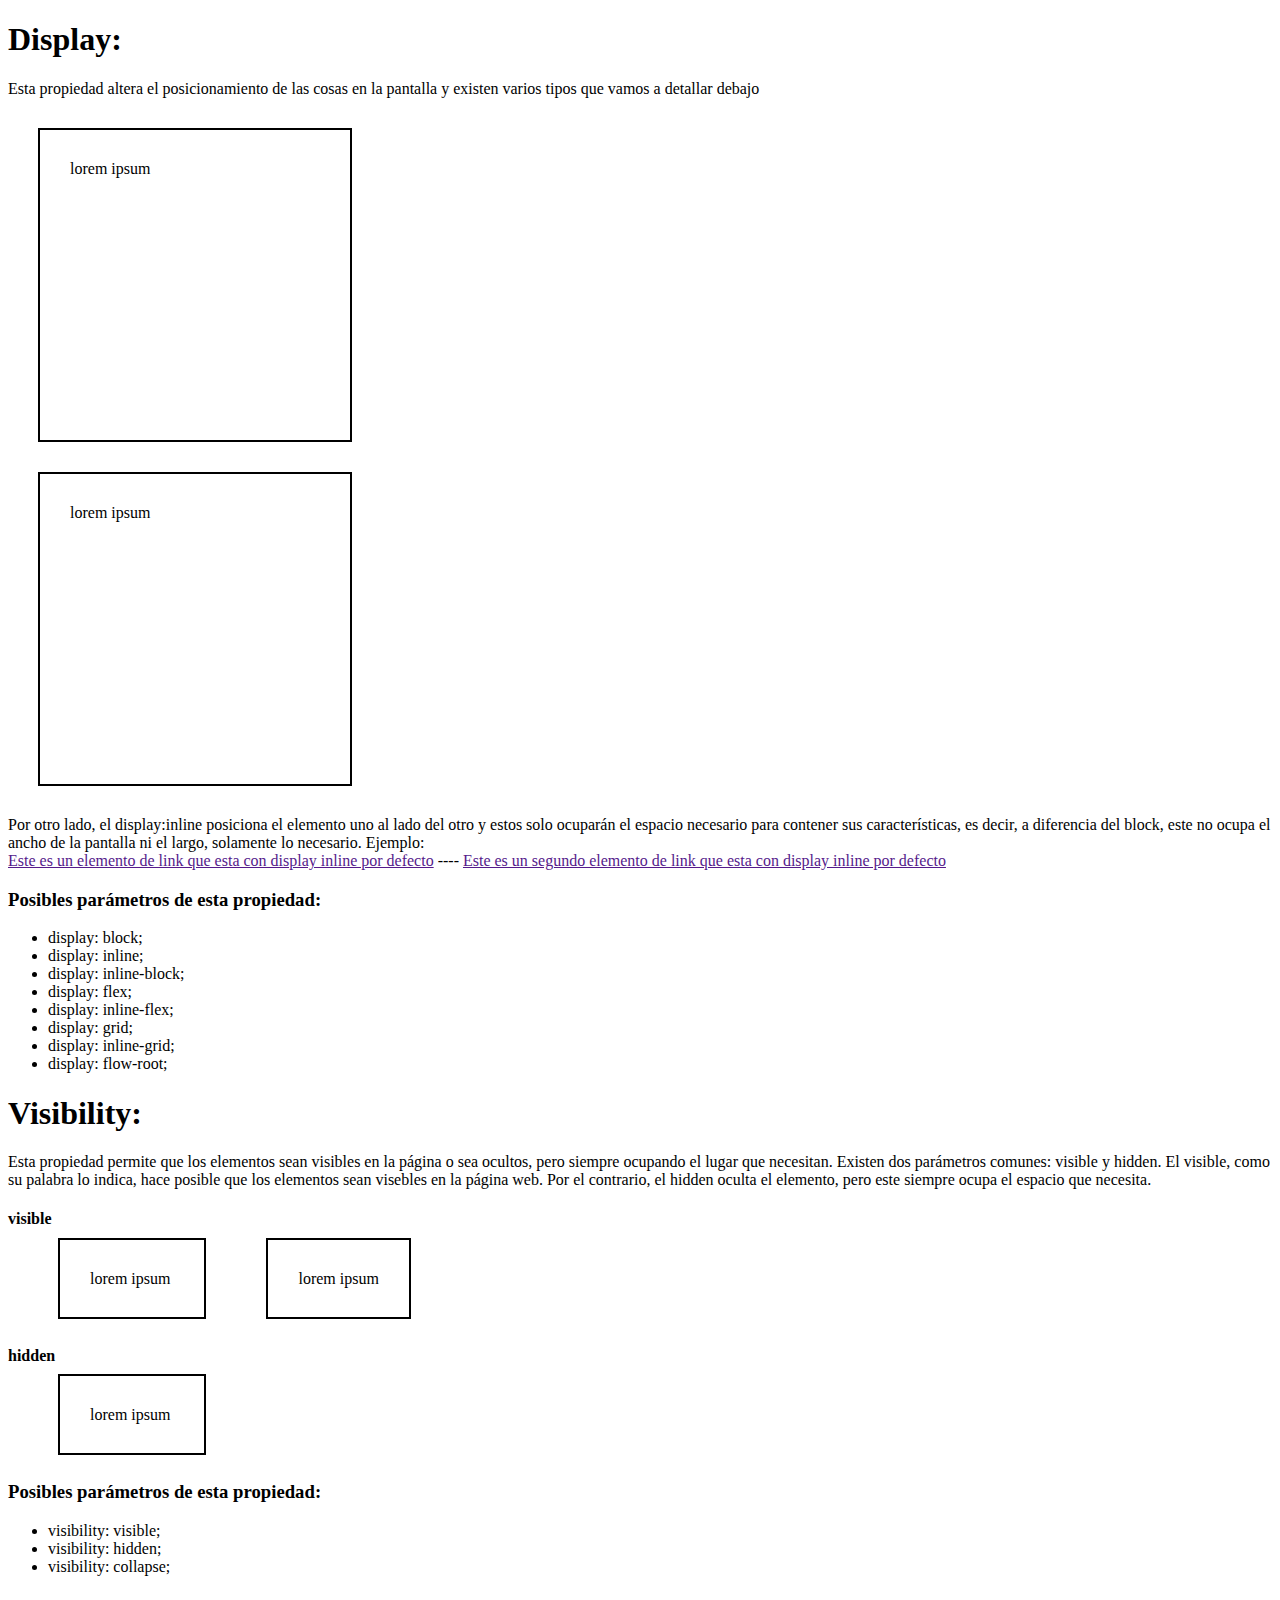
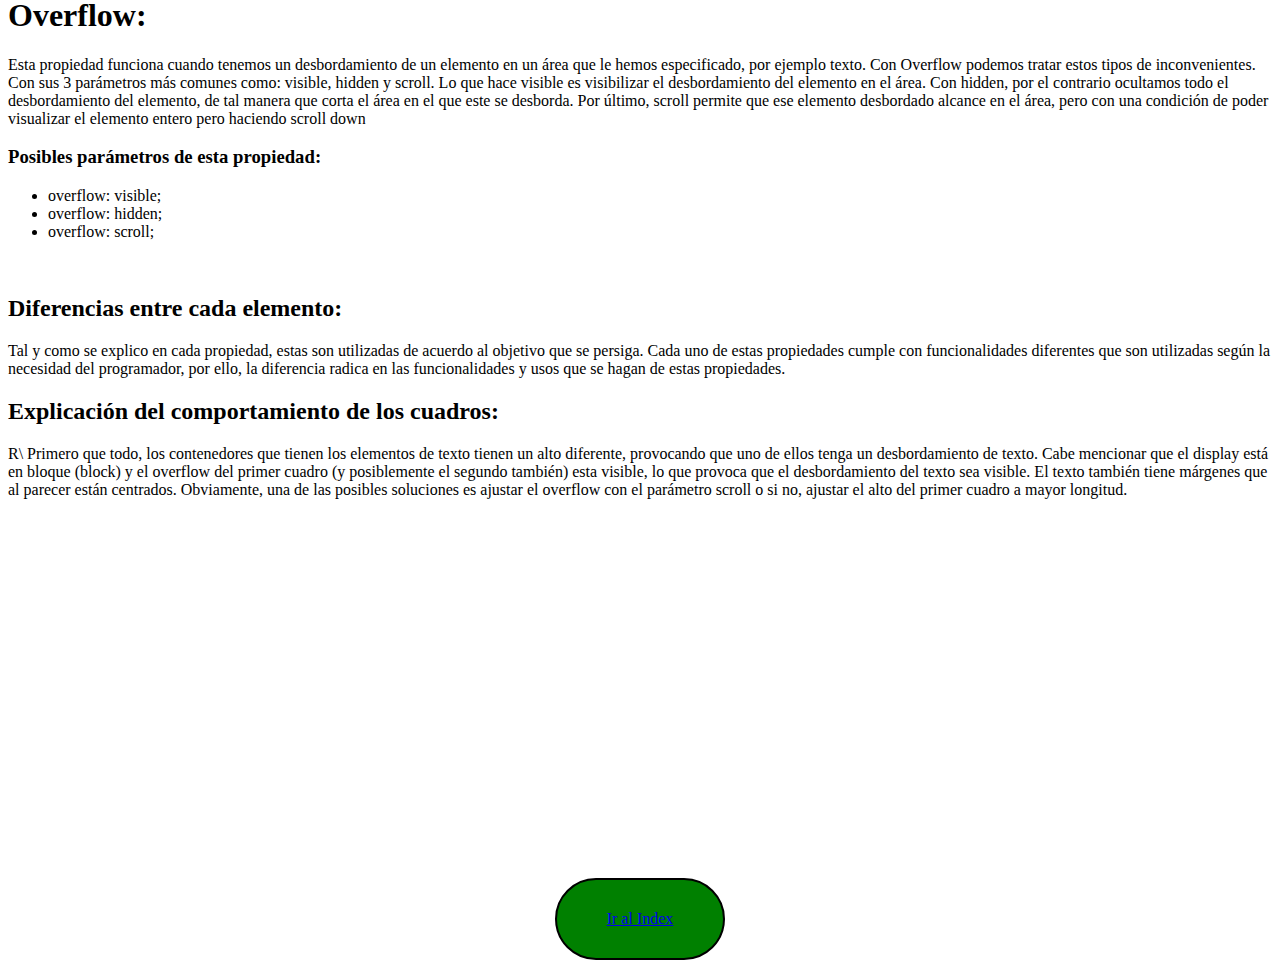
==== Ejercicio4.html @ 4885defb "addinh code" ====
<!DOCTYPE html>
<html lang="en">

<head>
    <meta charset="UTF-8">
    <meta http-equiv="X-UA-Compatible" content="IE=edge">
    <meta name="viewport" content="width=device-width, initial-scale=1.0">
    <title>Ejercicio4</title>
    <link rel="stylesheet" type="text/css" href="style.css">
</head>

<body>

    <h1> Display: </h1>


    Esta propiedad altera el posicionamiento de las cosas en la pantalla y existen varios tipos que vamos a detallar debajo

    <section>
        <div class="comun-imagen">
            lorem ipsum
        </div>
        <div class="comun-imagen">
            lorem ipsum
        </div>
    </section>


    <section class="span">
        Por otro lado, el display:inline posiciona el elemento uno al lado del otro y estos solo ocuparán el espacio necesario para contener sus características, es decir, a diferencia del block, este no ocupa el ancho de la pantalla ni el largo, solamente lo
        necesario. Ejemplo:
    </section>


    <section>

        <a href=""> Este es un elemento de link que esta con display inline por defecto</a> ----
        <a href=""> Este es un segundo elemento de link que esta con display inline por defecto</a>
    </section>

    <h3>Posibles parámetros de esta propiedad:</h3>

    <ul>
        <li>display: block;</li>
        <li>display: inline;</li>
        <li>display: inline-block;</li>
        <li>display: flex;</li>
        <li>display: inline-flex;</li>
        <li>display: grid;</li>
        <li>display: inline-grid;</li>
        <li>display: flow-root;</li>
    </ul>




    <h1> Visibility: </h1>

    Esta propiedad permite que los elementos sean visibles en la página o sea ocultos, pero siempre ocupando el lugar que necesitan. Existen dos parámetros comunes: visible y hidden. El visible, como su palabra lo indica, hace posible que los elementos sean
    visebles en la página web. Por el contrario, el hidden oculta el elemento, pero este siempre ocupa el espacio que necesita.

    </br>

    <h4>visible</h4>

    <div style="visibility: visible; border: none; margin-top: 20px;">
        <div class="comun-imagen" style="display: inline;">
            lorem ipsum
        </div>

        <div class="comun-imagen" style="display: inline;">
            lorem ipsum
        </div>
    </div>

    </br>
    <h4>hidden</h4>

    <div style="visibility: visible; border: none; margin-top: 20px;">
        <div class="comun-imagen" style="display: inline;">
            lorem ipsum
        </div>

        <div class="comun-imagen" style="display: inline; visibility: hidden;">
            lorem ipsum
        </div>
    </div>

    </br>

    <h3>Posibles parámetros de esta propiedad:</h3>

    <ul>
        <li>visibility: visible;</li>
        <li>visibility: hidden;</li>
        <li>visibility: collapse;</li>
    </ul>

    <h1> Overflow: </h1>

    Esta propiedad funciona cuando tenemos un desbordamiento de un elemento en un área que le hemos especificado, por ejemplo texto. Con Overflow podemos tratar estos tipos de inconvenientes. Con sus 3 parámetros más comunes como: visible, hidden y scroll.
    Lo que hace visible es visibilizar el desbordamiento del elemento en el área. Con hidden, por el contrario ocultamos todo el desbordamiento del elemento, de tal manera que corta el área en el que este se desborda. Por último, scroll permite que ese
    elemento desbordado alcance en el área, pero con una condición de poder visualizar el elemento entero pero haciendo scroll down


    </br>


    <h3>Posibles parámetros de esta propiedad:</h3>

    <ul>
        <li>overflow: visible;</li>
        <li>overflow: hidden;</li>
        <li>overflow: scroll;</li>
    </ul>

    </br>


    <h2>Diferencias entre cada elemento:</h2>

    Tal y como se explico en cada propiedad, estas son utilizadas de acuerdo al objetivo que se persiga. Cada uno de estas propiedades cumple con funcionalidades diferentes que son utilizadas según la necesidad del programador, por ello, la diferencia radica
    en las funcionalidades y usos que se hagan de estas propiedades.

    </br>



    <h2>Explicación del comportamiento de los cuadros:</h2>


    R\ Primero que todo, los contenedores que tienen los elementos de texto tienen un alto diferente, provocando que uno de ellos tenga un desbordamiento de texto. Cabe mencionar que el display está en bloque (block) y el overflow del primer cuadro (y posiblemente
    el segundo también) esta visible, lo que provoca que el desbordamiento del texto sea visible. El texto también tiene márgenes que al parecer están centrados. Obviamente, una de las posibles soluciones es ajustar el overflow con el parámetro scroll
    o si no, ajustar el alto del primer cuadro a mayor longitud.

    <div class="boton-cambio">
        <a href="index.html" target="_blanck">Ir al Index</a>
    </div>

</body>

</html>
---- style.css ----
div {
    border-style: solid;
    border-width: 2px;
    padding: 20px;
}

p {
    text-align: center;
}

.central {
    text-align: center;
    background-color: #DEB887;
}

.izquierda {
    text-align: center;
    width: 150px;
    height: 200px;
    float: left;
}

.main-central {
    background-color: #ADD8E6;
    width: 75%;
    float: left;
    display: grid;
}

.second-central {
    background-color: #90EE90;
    height: 106.1px;
    width: 75%;
    float: left;
    display: grid;
}

.derecha {
    width: 192px;
    height: 200px;
    float: right;
}

.inferior-izquierda {
    background-color: #DDA0DD;
    float: left;
    width: 47.9%;
}

.inferior-derecha {
    background-color: green;
    width: 47.3%;
    float: right;
}

.boton-cambio {
    text-align: center;
    background-color: green;
    padding-top: 30px;
    padding-bottom: 30px;
    width: 10%;
    border-radius: 100px;
    margin-top: 30% !important;
    margin: auto
}

.primera-caja {
    border-top: dotted 10px green;
    border-right: dashed 20px blue;
    border-bottom: double 10px #A52A2A;
    border-left: groove 30px #2F4F4F;
}

.segunda-caja {
    border-top: inset 30px #B22222;
    border-right: solid 33px #DAA520;
    border-bottom: double 25px #4B0082;
    border-left: dotted 17px #808000;
}

.comun-imagen {
    width: 250px;
    height: 250px;
    margin: 30px;
    padding: 30px;
    background-repeat: no-repeat;
}

.div_ejer4 {
    width: 400px;
    height: 400px;
    margin: 40px;
    padding: 40px;
    border: dashed 10px orange;
    background-position: center;
    background-repeat: no-repeat;
}
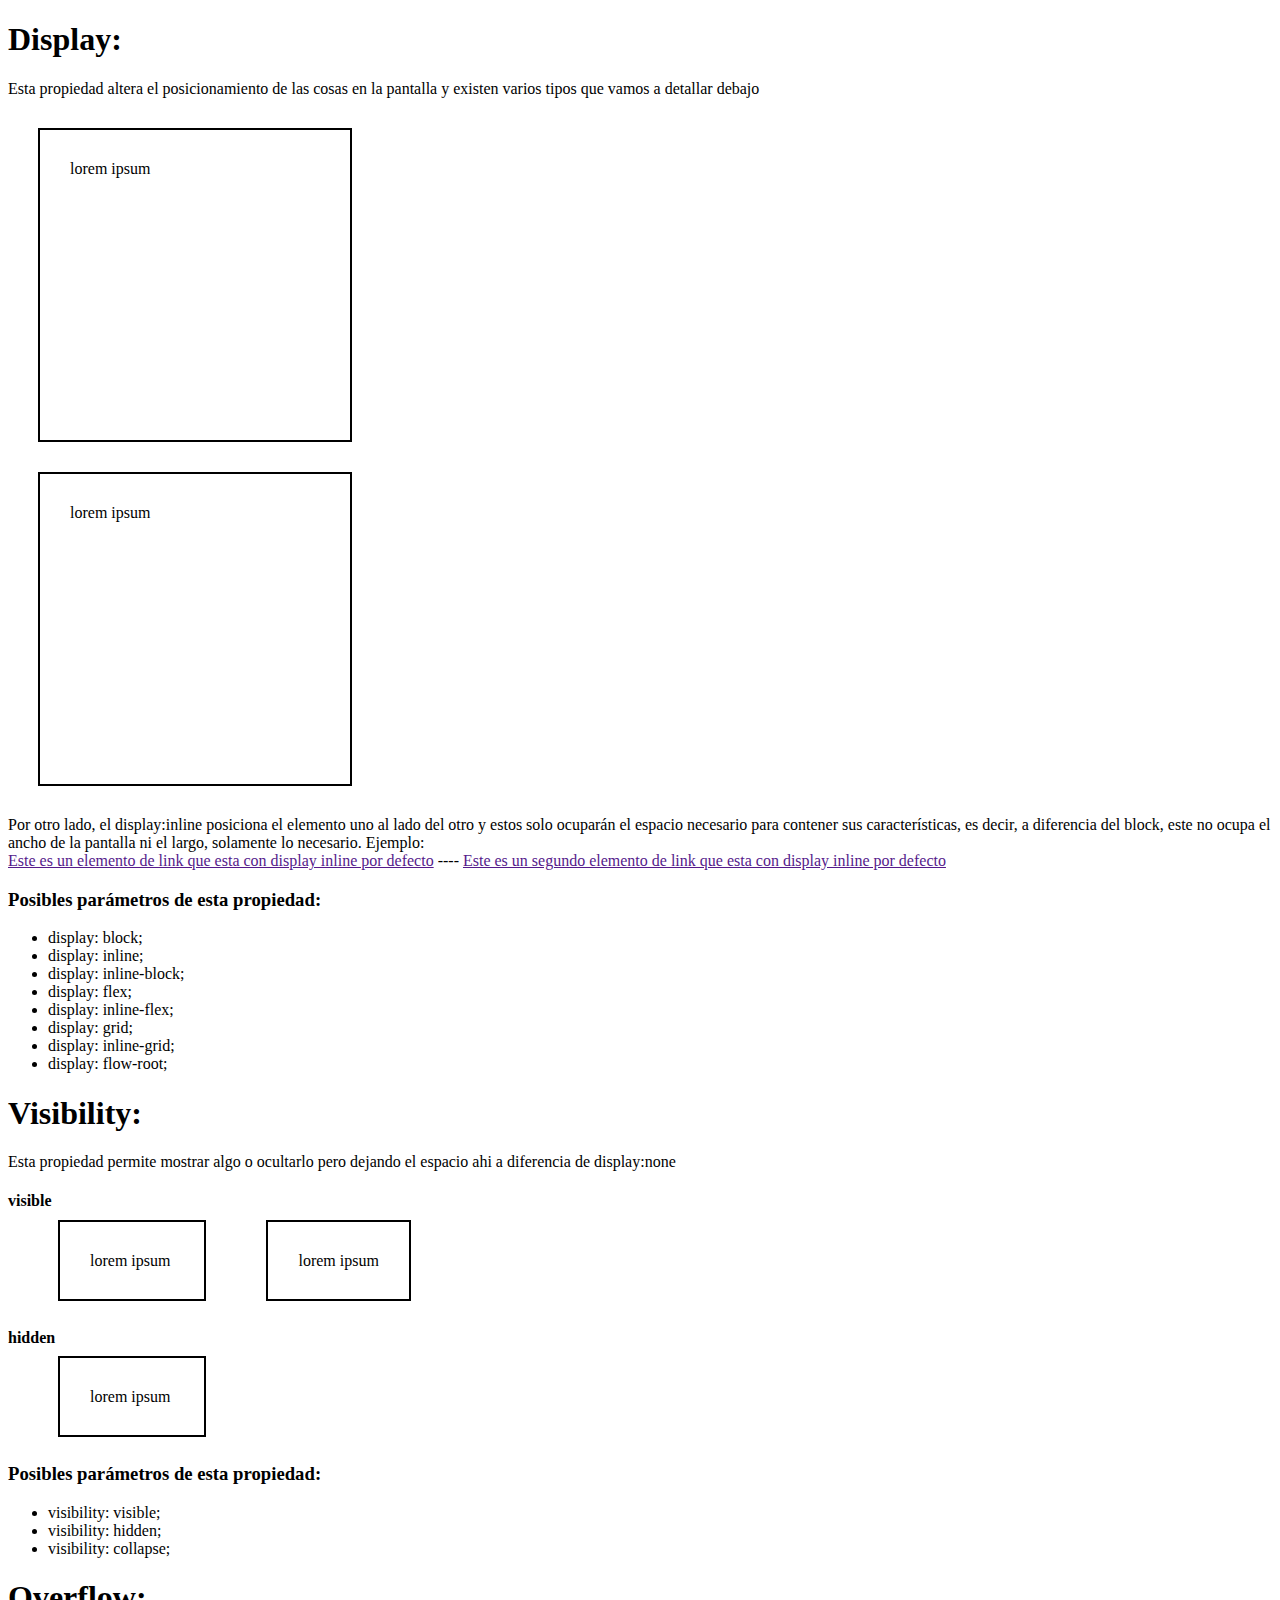
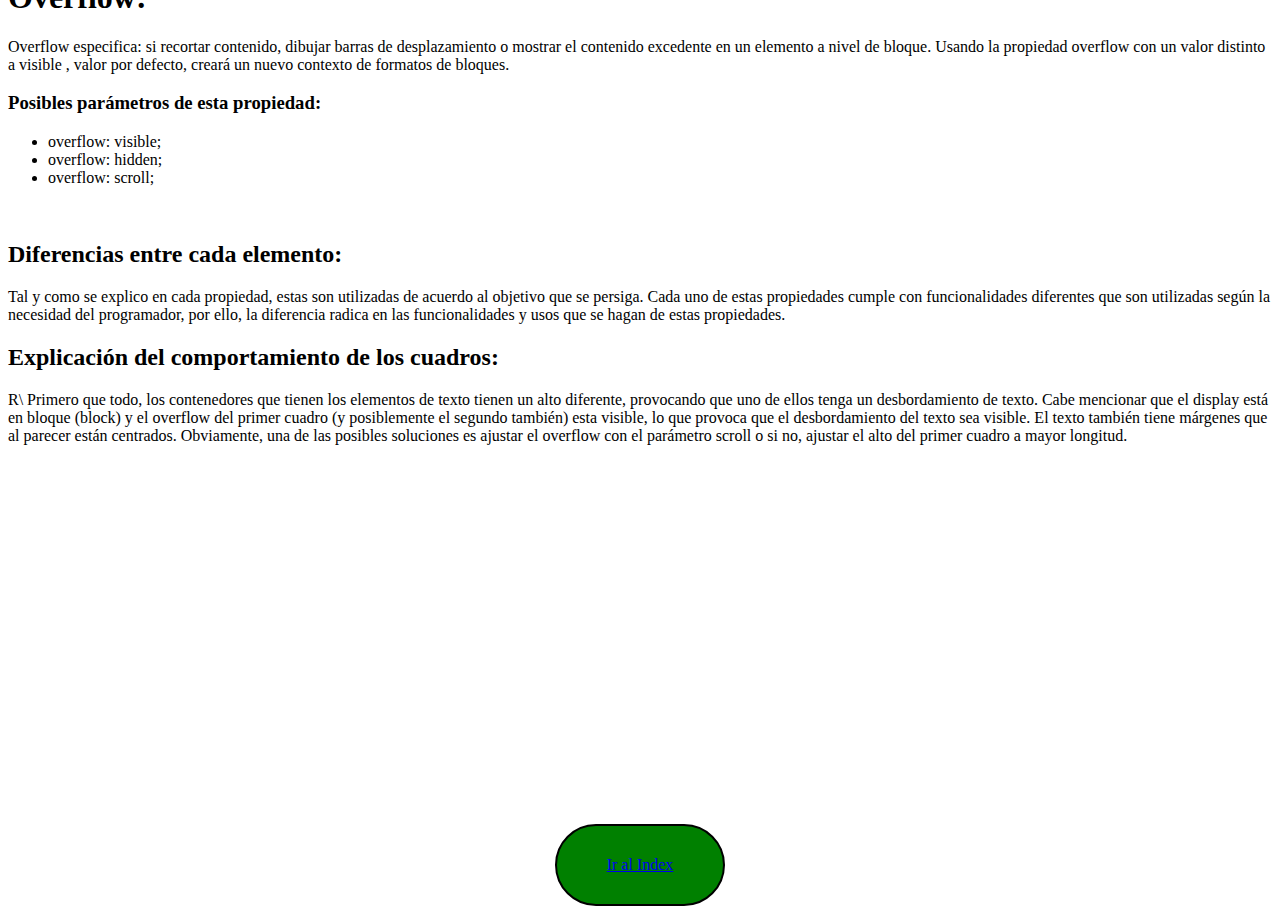
==== commit 38002c13: "adding code" ====
--- a/Ejercicio4.html
+++ b/Ejercicio4.html
@@ -56,8 +56,7 @@
 
     <h1> Visibility: </h1>
 
-    Esta propiedad permite que los elementos sean visibles en la página o sea ocultos, pero siempre ocupando el lugar que necesitan. Existen dos parámetros comunes: visible y hidden. El visible, como su palabra lo indica, hace posible que los elementos sean
-    visebles en la página web. Por el contrario, el hidden oculta el elemento, pero este siempre ocupa el espacio que necesita.
+    Esta propiedad permite mostrar algo o ocultarlo pero dejando el espacio ahi a diferencia de display:none
 
     </br>
 
@@ -98,9 +97,8 @@
 
     <h1> Overflow: </h1>
 
-    Esta propiedad funciona cuando tenemos un desbordamiento de un elemento en un área que le hemos especificado, por ejemplo texto. Con Overflow podemos tratar estos tipos de inconvenientes. Con sus 3 parámetros más comunes como: visible, hidden y scroll.
-    Lo que hace visible es visibilizar el desbordamiento del elemento en el área. Con hidden, por el contrario ocultamos todo el desbordamiento del elemento, de tal manera que corta el área en el que este se desborda. Por último, scroll permite que ese
-    elemento desbordado alcance en el área, pero con una condición de poder visualizar el elemento entero pero haciendo scroll down
+    Overflow especifica: si recortar contenido, dibujar barras de desplazamiento o mostrar el contenido excedente en un elemento a nivel de bloque. Usando la propiedad overflow con un valor distinto a visible , valor por defecto, creará un nuevo contexto
+    de formatos de bloques.
 
 
     </br>
--- a/style.css
+++ b/style.css
@@ -86,7 +86,7 @@
     background-repeat: no-repeat;
 }
 
-.div_ejer4 {
+.contedor-imagen {
     width: 400px;
     height: 400px;
     margin: 40px;
@@ -94,4 +94,24 @@
     border: dashed 10px orange;
     background-position: center;
     background-repeat: no-repeat;
+}
+
+.chocolate {
+    background-color: chocolate;
+    background-image: url(https://upload.wikimedia.org/wikipedia/commons/thumb/e/e3/Logo_vector.png/480px-Logo_vector.png);
+}
+
+.blue {
+    background-color: blue;
+    background-image: url(https://upload.wikimedia.org/wikipedia/commons/thumb/e/e3/Logo_vector.png/480px-Logo_vector.png);
+}
+
+.royalblue {
+    background-color: royalblue;
+    background-image: url(https://upload.wikimedia.org/wikipedia/commons/thumb/e/e3/Logo_vector.png/480px-Logo_vector.png);
+}
+
+.brown {
+    background-color: brown;
+    background-image: url(https://upload.wikimedia.org/wikipedia/commons/thumb/e/e3/Logo_vector.png/480px-Logo_vector.png);
 }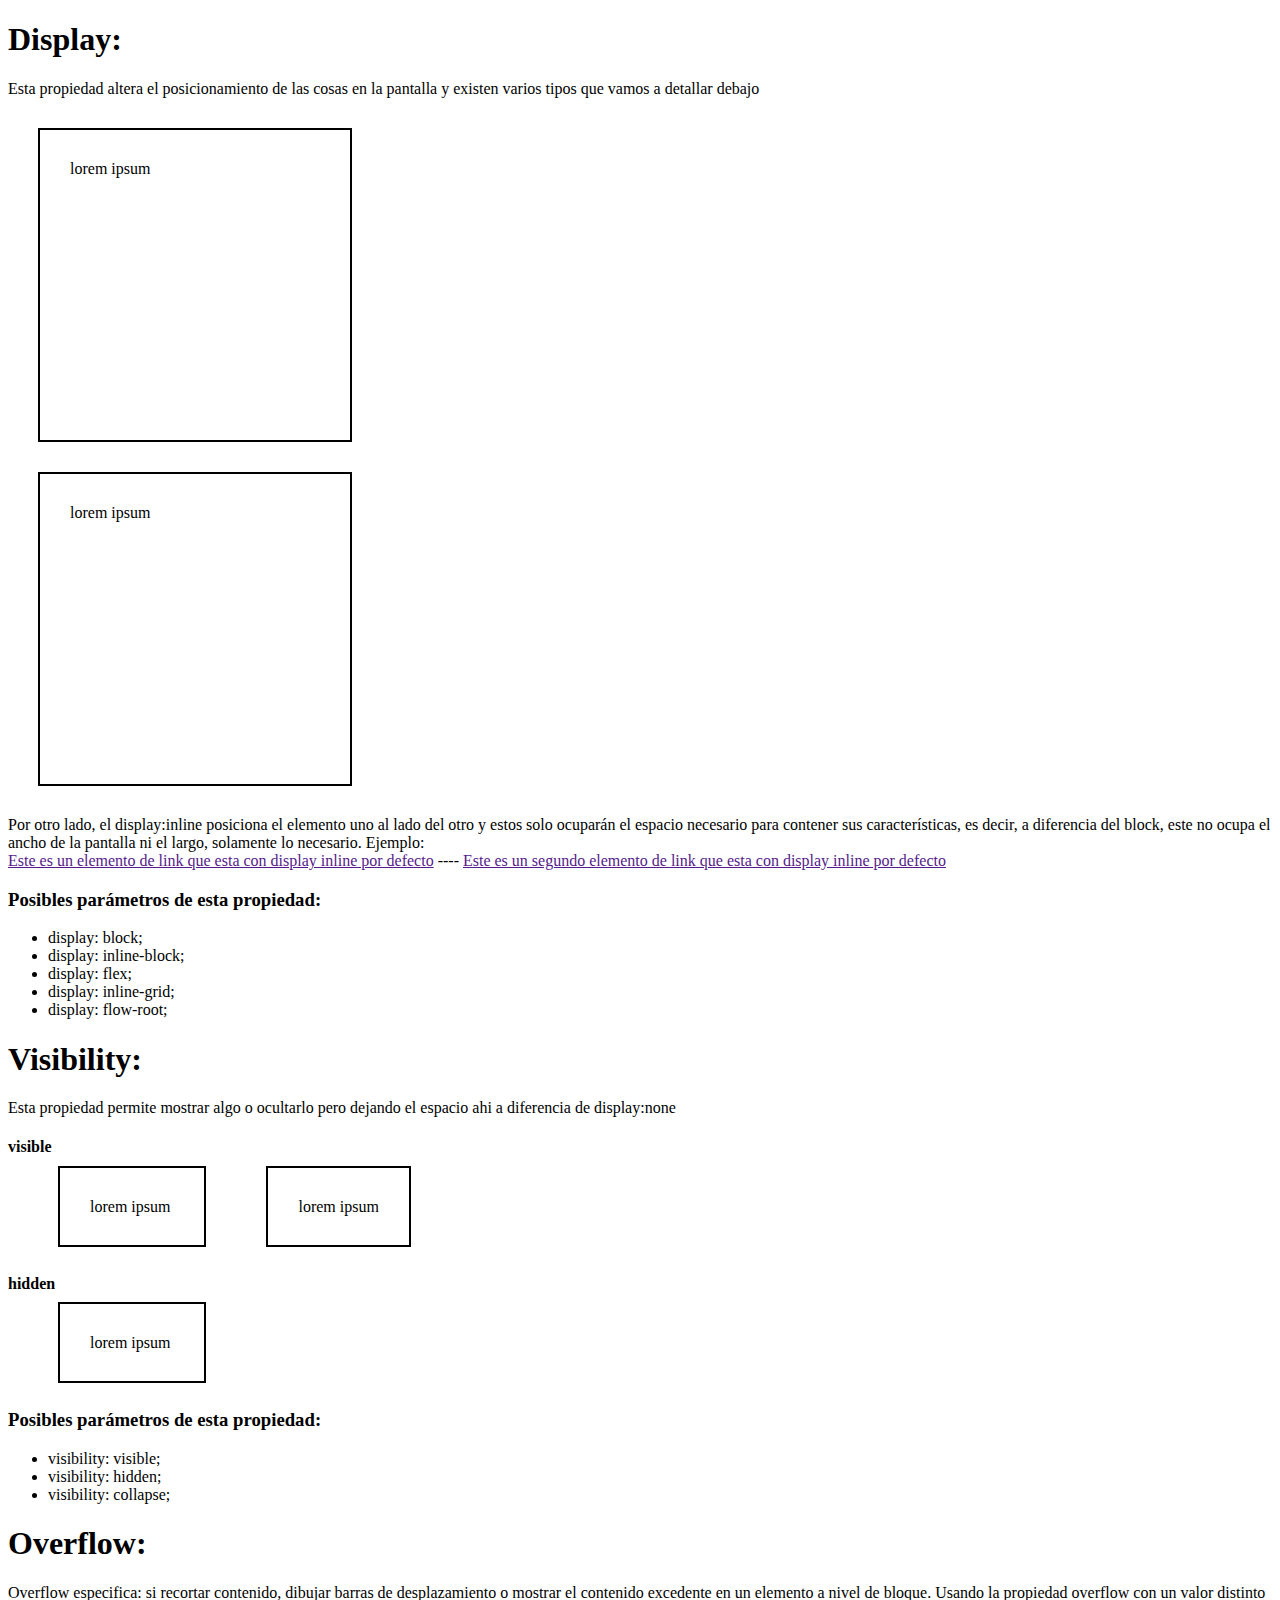
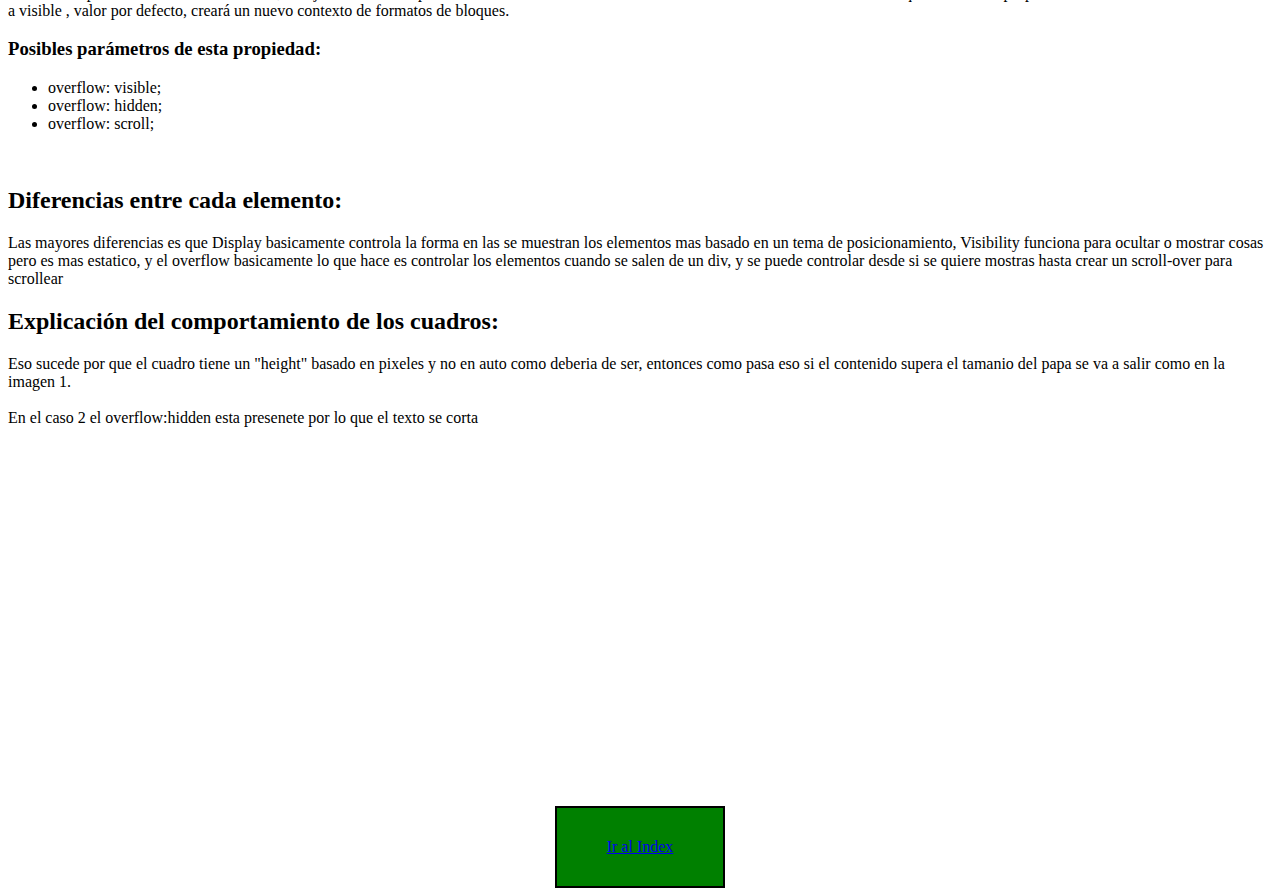
==== commit f0d625e6: "adding final code" ====
--- a/Ejercicio4.html
+++ b/Ejercicio4.html
@@ -10,12 +10,8 @@
 </head>
 
 <body>
-
     <h1> Display: </h1>
-
-
     Esta propiedad altera el posicionamiento de las cosas en la pantalla y existen varios tipos que vamos a detallar debajo
-
     <section>
         <div class="comun-imagen">
             lorem ipsum
@@ -33,7 +29,6 @@
 
 
     <section>
-
         <a href=""> Este es un elemento de link que esta con display inline por defecto</a> ----
         <a href=""> Este es un segundo elemento de link que esta con display inline por defecto</a>
     </section>
@@ -42,11 +37,8 @@
 
     <ul>
         <li>display: block;</li>
-        <li>display: inline;</li>
         <li>display: inline-block;</li>
         <li>display: flex;</li>
-        <li>display: inline-flex;</li>
-        <li>display: grid;</li>
         <li>display: inline-grid;</li>
         <li>display: flow-root;</li>
     </ul>
@@ -62,7 +54,7 @@
 
     <h4>visible</h4>
 
-    <div style="visibility: visible; border: none; margin-top: 20px;">
+    <div class="visible">
         <div class="comun-imagen" style="display: inline;">
             lorem ipsum
         </div>
@@ -75,12 +67,12 @@
     </br>
     <h4>hidden</h4>
 
-    <div style="visibility: visible; border: none; margin-top: 20px;">
+    <div class="visible">
         <div class="comun-imagen" style="display: inline;">
             lorem ipsum
         </div>
 
-        <div class="comun-imagen" style="display: inline; visibility: hidden;">
+        <div class="comun-imagen hiden">
             lorem ipsum
         </div>
     </div>
@@ -116,20 +108,16 @@
 
 
     <h2>Diferencias entre cada elemento:</h2>
-
-    Tal y como se explico en cada propiedad, estas son utilizadas de acuerdo al objetivo que se persiga. Cada uno de estas propiedades cumple con funcionalidades diferentes que son utilizadas según la necesidad del programador, por ello, la diferencia radica
-    en las funcionalidades y usos que se hagan de estas propiedades.
+    Las mayores diferencias es que Display basicamente controla la forma en las se muestran los elementos mas basado en un tema de posicionamiento, Visibility funciona para ocultar o mostrar cosas pero es mas estatico, y el overflow basicamente lo que hace
+    es controlar los elementos cuando se salen de un div, y se puede controlar desde si se quiere mostras hasta crear un scroll-over para scrollear
 
     </br>
 
 
-
     <h2>Explicación del comportamiento de los cuadros:</h2>
 
-
-    R\ Primero que todo, los contenedores que tienen los elementos de texto tienen un alto diferente, provocando que uno de ellos tenga un desbordamiento de texto. Cabe mencionar que el display está en bloque (block) y el overflow del primer cuadro (y posiblemente
-    el segundo también) esta visible, lo que provoca que el desbordamiento del texto sea visible. El texto también tiene márgenes que al parecer están centrados. Obviamente, una de las posibles soluciones es ajustar el overflow con el parámetro scroll
-    o si no, ajustar el alto del primer cuadro a mayor longitud.
+    Eso sucede por que el cuadro tiene un "height" basado en pixeles y no en auto como deberia de ser, entonces como pasa eso si el contenido supera el tamanio del papa se va a salir como en la imagen 1.
+    <br><br> En el caso 2 el overflow:hidden esta presenete por lo que el texto se corta
 
     <div class="boton-cambio">
         <a href="index.html" target="_blanck">Ir al Index</a>
--- a/style.css
+++ b/style.css
@@ -59,7 +59,6 @@
     padding-top: 30px;
     padding-bottom: 30px;
     width: 10%;
-    border-radius: 100px;
     margin-top: 30% !important;
     margin: auto
 }
@@ -96,22 +95,33 @@
     background-repeat: no-repeat;
 }
 
-.chocolate {
-    background-color: chocolate;
+.red {
+    background-color: red;
     background-image: url(https://upload.wikimedia.org/wikipedia/commons/thumb/e/e3/Logo_vector.png/480px-Logo_vector.png);
 }
 
 .blue {
     background-color: blue;
-    background-image: url(https://upload.wikimedia.org/wikipedia/commons/thumb/e/e3/Logo_vector.png/480px-Logo_vector.png);
+    background-image: url(https://upload.wikimedia.org/wikipedia/commons/4/47/PNG_transparency_demonstration_1.png);
 }
 
-.royalblue {
-    background-color: royalblue;
-    background-image: url(https://upload.wikimedia.org/wikipedia/commons/thumb/e/e3/Logo_vector.png/480px-Logo_vector.png);
+.green {
+    background-color: green;
+    background-image: url(https://i.stack.imgur.com/ILTQq.png);
 }
 
-.brown {
-    background-color: brown;
-    background-image: url(https://upload.wikimedia.org/wikipedia/commons/thumb/e/e3/Logo_vector.png/480px-Logo_vector.png);
+.yellow {
+    background-color: yellow;
+    background-image: url(https://img.freepik.com/vector-gratis/icono-realista-vidrio-esmerilado-roto_1284-12125.jpg?size=338&ext=jpg&ga=GA1.2.2035773488.1627516800);
+}
+
+.visible {
+    visibility: visible;
+    border: none;
+    margin-top: 20px;
+}
+
+.hiden {
+    display: inline;
+    visibility: hidden;
 }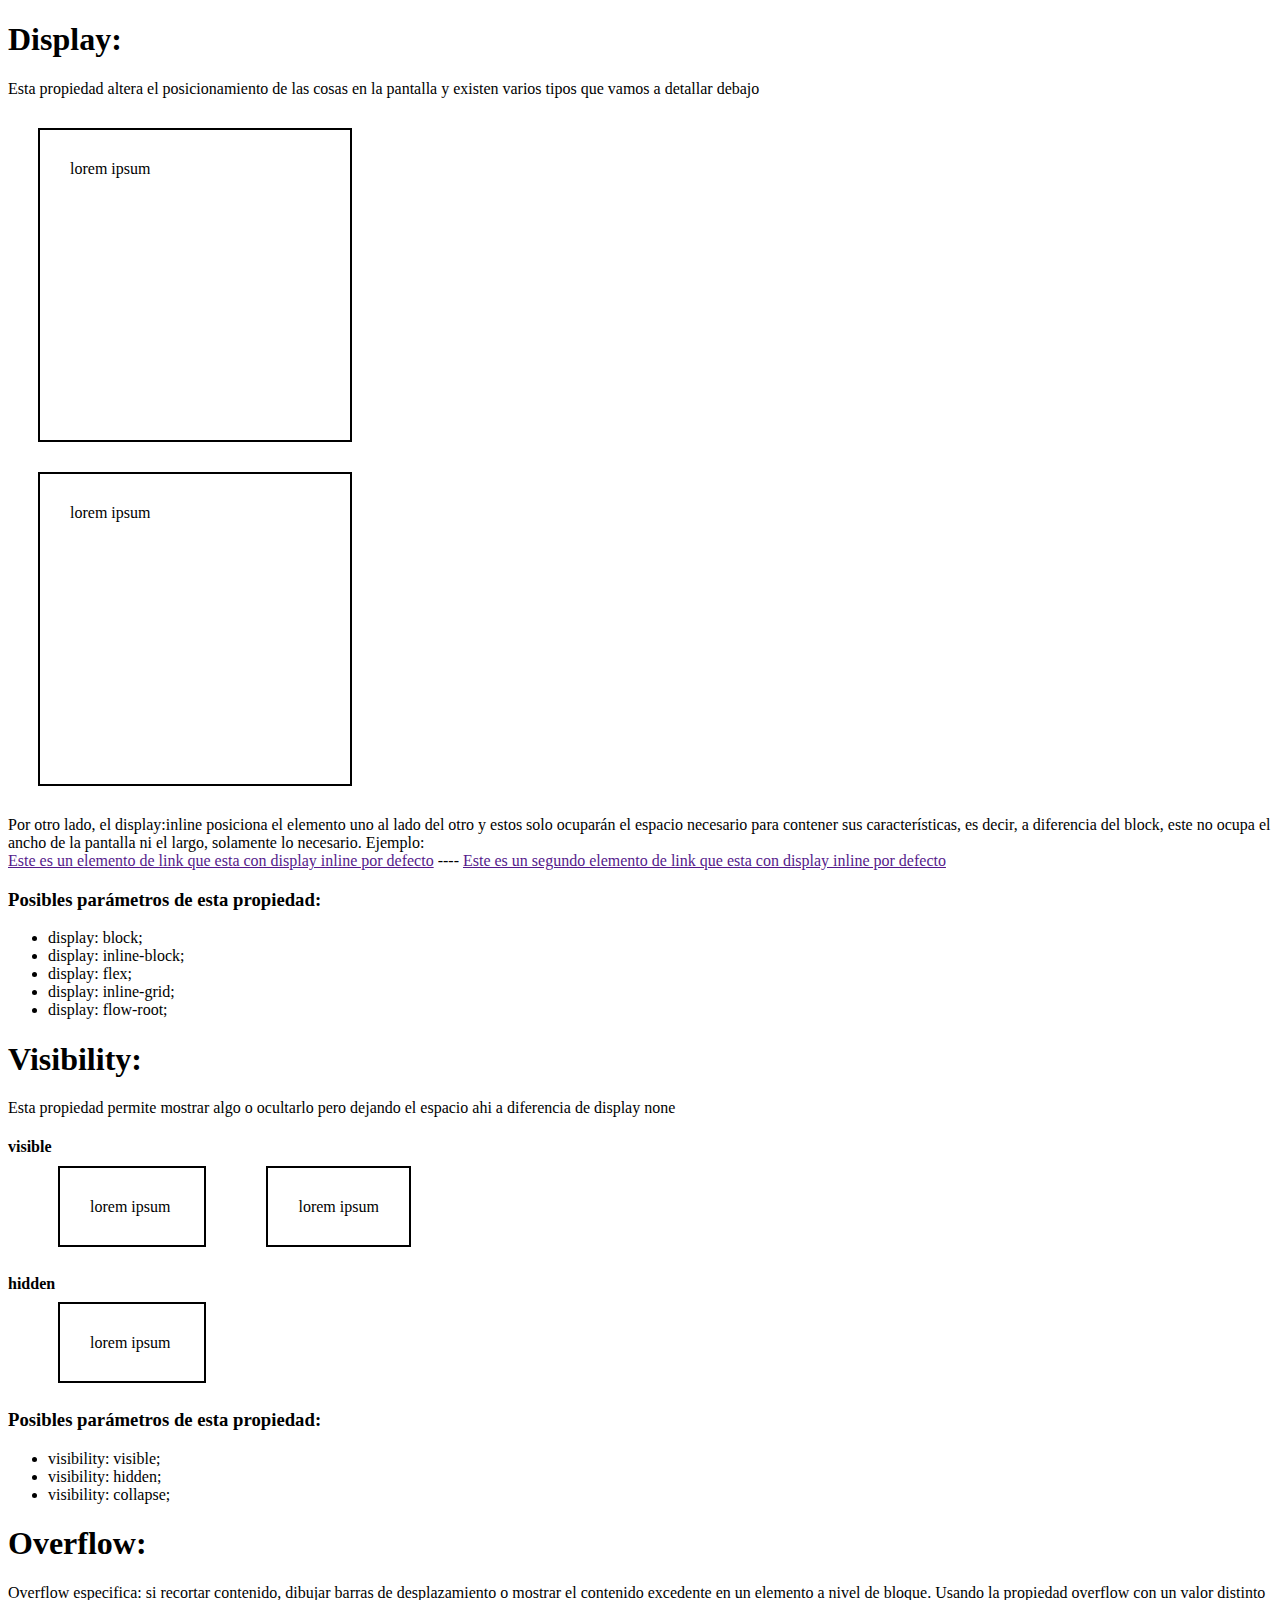
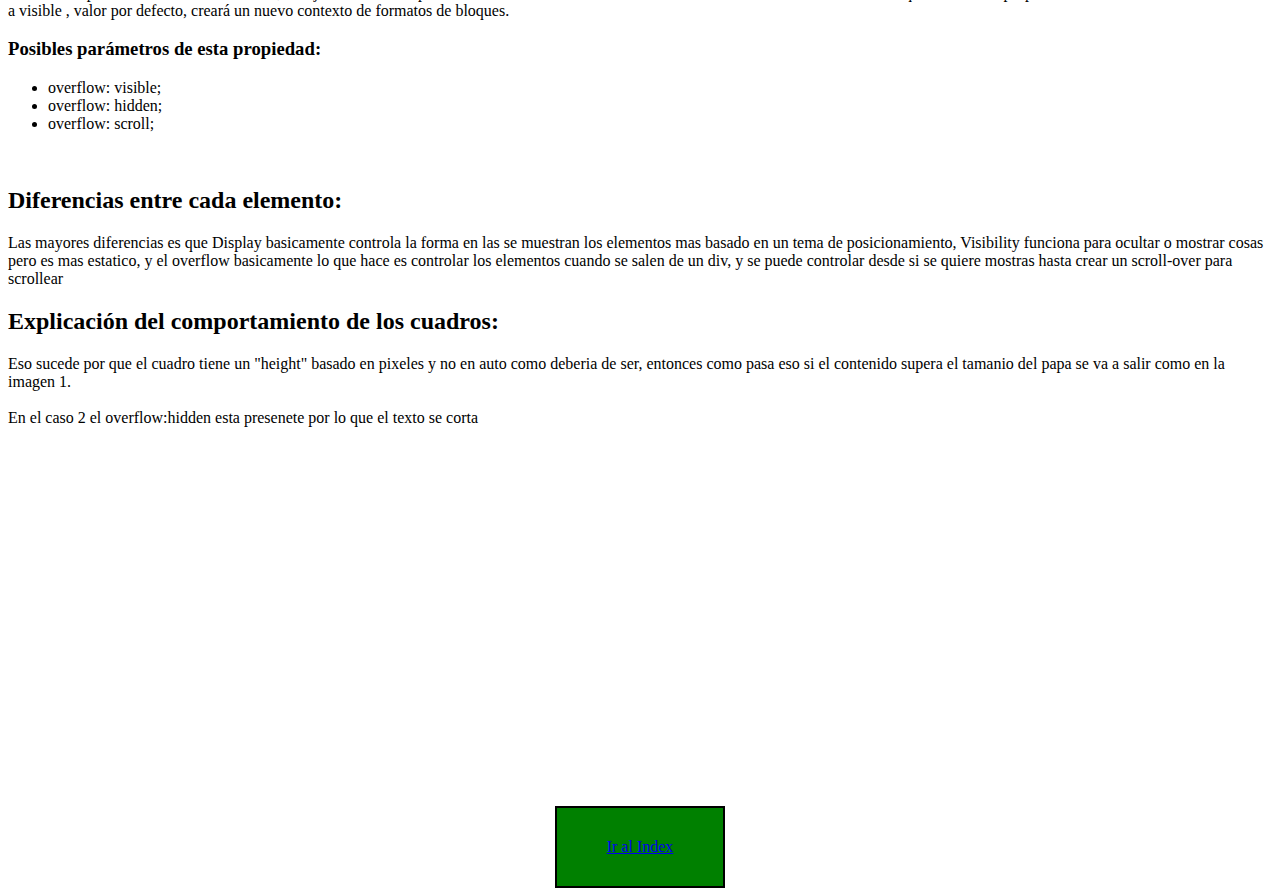
==== commit 38c4ab19: "adding final code" ====
--- a/Ejercicio4.html
+++ b/Ejercicio4.html
@@ -43,12 +43,9 @@
         <li>display: flow-root;</li>
     </ul>
 
-
-
-
     <h1> Visibility: </h1>
 
-    Esta propiedad permite mostrar algo o ocultarlo pero dejando el espacio ahi a diferencia de display:none
+    Esta propiedad permite mostrar algo o ocultarlo pero dejando el espacio ahi a diferencia de display none
 
     </br>
 
@@ -92,10 +89,7 @@
     Overflow especifica: si recortar contenido, dibujar barras de desplazamiento o mostrar el contenido excedente en un elemento a nivel de bloque. Usando la propiedad overflow con un valor distinto a visible , valor por defecto, creará un nuevo contexto
     de formatos de bloques.
 
-
     </br>
-
-
     <h3>Posibles parámetros de esta propiedad:</h3>
 
     <ul>
--- a/style.css
+++ b/style.css
@@ -90,7 +90,7 @@
     height: 400px;
     margin: 40px;
     padding: 40px;
-    border: dashed 10px orange;
+    border: ridge 10px orange;
     background-position: center;
     background-repeat: no-repeat;
 }
